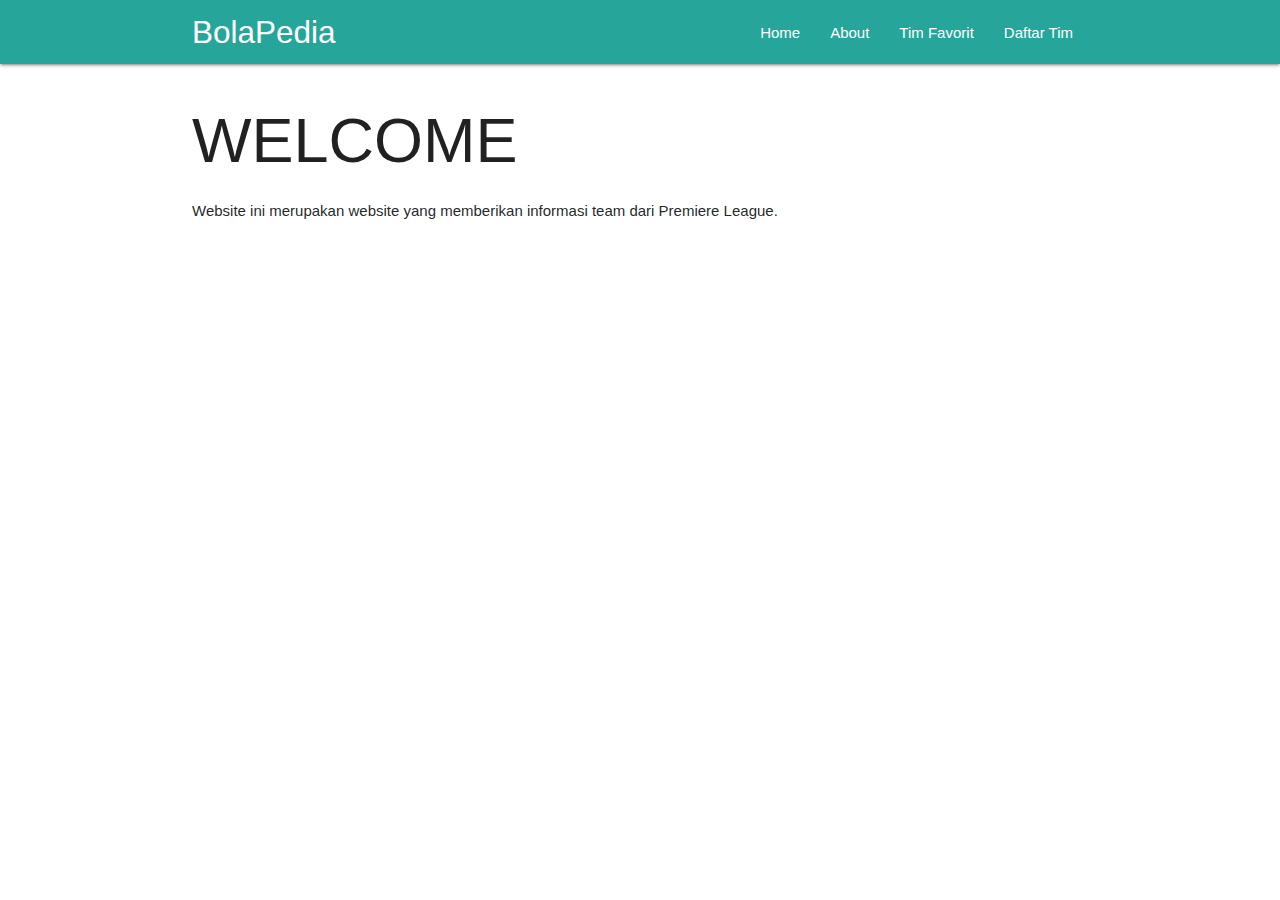
==== index.html @ 7dd1a18d "initial commit" ====
<!DOCTYPE html>
<html lang="en">

<head>
    <meta charset="UTF-8" />
    <title>BolaPedia</title>
    <meta name="description" content="BolaPedia" />
    <meta name="viewport" content="width=device-width, initial-scale=1" />
    <link rel="stylesheet" href="/css/materialize.min.css" />
    <script src="js/api.js"></script>
    <script src="js/render.js"></script>
    <link rel="manifest" href="/manifest.json" />
    <meta name="theme-color" content="#00897B" />
    <style>
        .featured-image {
            width: 100%;
            max-height: 300px;
            object-fit: cover;
            object-position: center;
        }
    </style>
</head>

<body>
    <!-- Navigasi -->
    <nav class="teal lighten-1" role="navigation">
        <div class="nav-wrapper container">
            <a href="#" class="brand-logo" id="logo-container">BolaPedia</a>
            <a href="#" class="sidenav-trigger" data-target="nav-mobile">☰</a>
            <ul class="topnav right hide-on-med-and-down"></ul>
            <ul class="sidenav" id="nav-mobile"></ul>
        </div>
    </nav>
    <!-- Akhir Navigasi -->
    <div class="container" id="body-content"></div>
    <script src="js/index.js"></script>
    <script src="js/idb.js"></script>
    <script src="js/db.js"></script>
    <script src="js/materialize.min.js"></script>
    <script src="js/nav.js"></script>
</body>


</html>
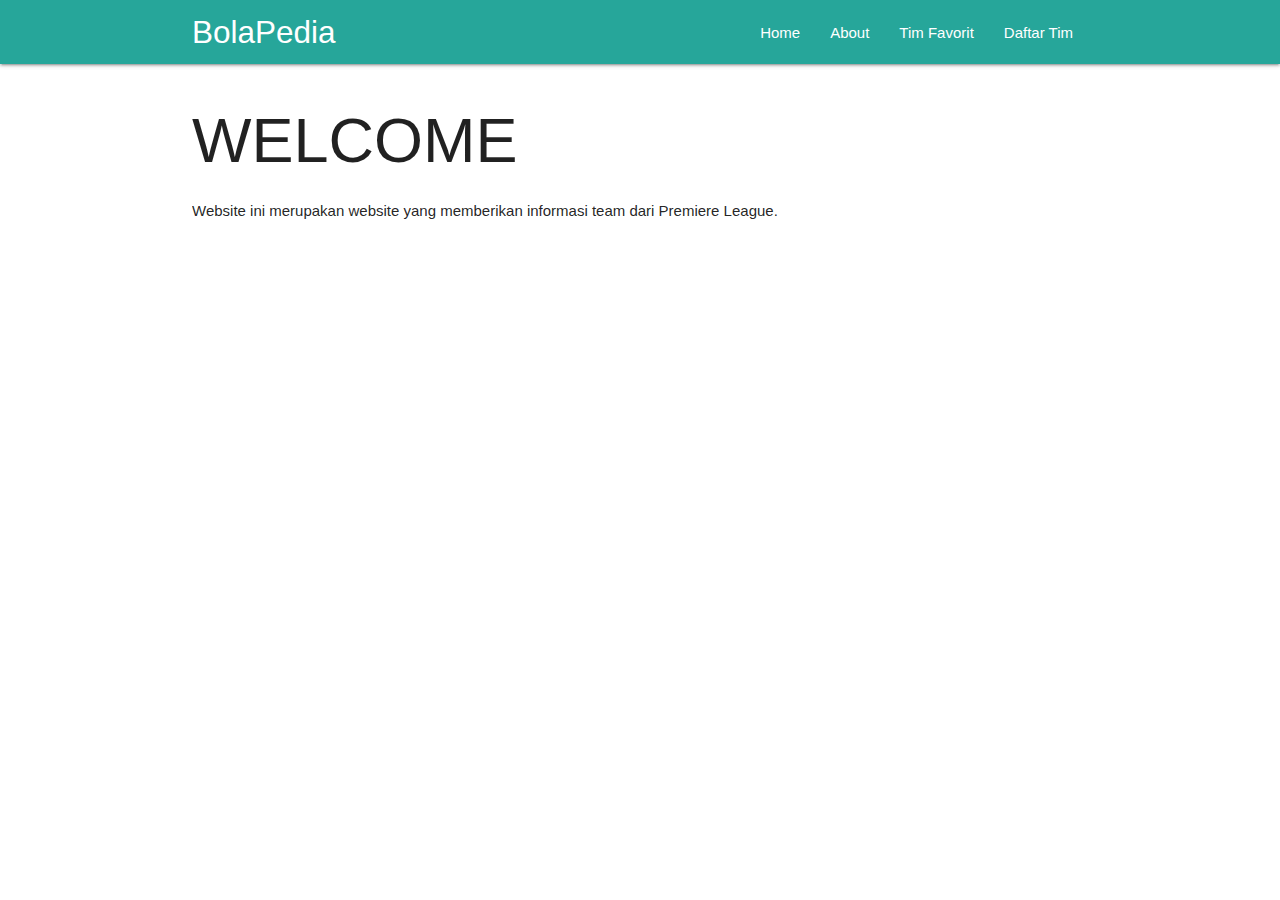
==== commit 94182b2a: "catatan perubahan" ====
--- a/index.html
+++ b/index.html
@@ -7,18 +7,12 @@
     <meta name="description" content="BolaPedia" />
     <meta name="viewport" content="width=device-width, initial-scale=1" />
     <link rel="stylesheet" href="/css/materialize.min.css" />
+    <link rel="stylesheet" type="text/css" href="/css/style.css">
+    <link rel="apple-touch-icon" href="icon/icon-96.png">
     <script src="js/api.js"></script>
     <script src="js/render.js"></script>
     <link rel="manifest" href="/manifest.json" />
     <meta name="theme-color" content="#00897B" />
-    <style>
-        .featured-image {
-            width: 100%;
-            max-height: 300px;
-            object-fit: cover;
-            object-position: center;
-        }
-    </style>
 </head>
 
 <body>
--- a/css/style.css
+++ b/css/style.css
@@ -0,0 +1,14 @@
+        .icon {
+            width: 30px;
+            object-position: center;
+        }
+
+        .featured-image {
+            width: 100%;
+            max-height: 300px;
+            object-position: center;
+        }
+
+        span {
+            color: white;
+        }